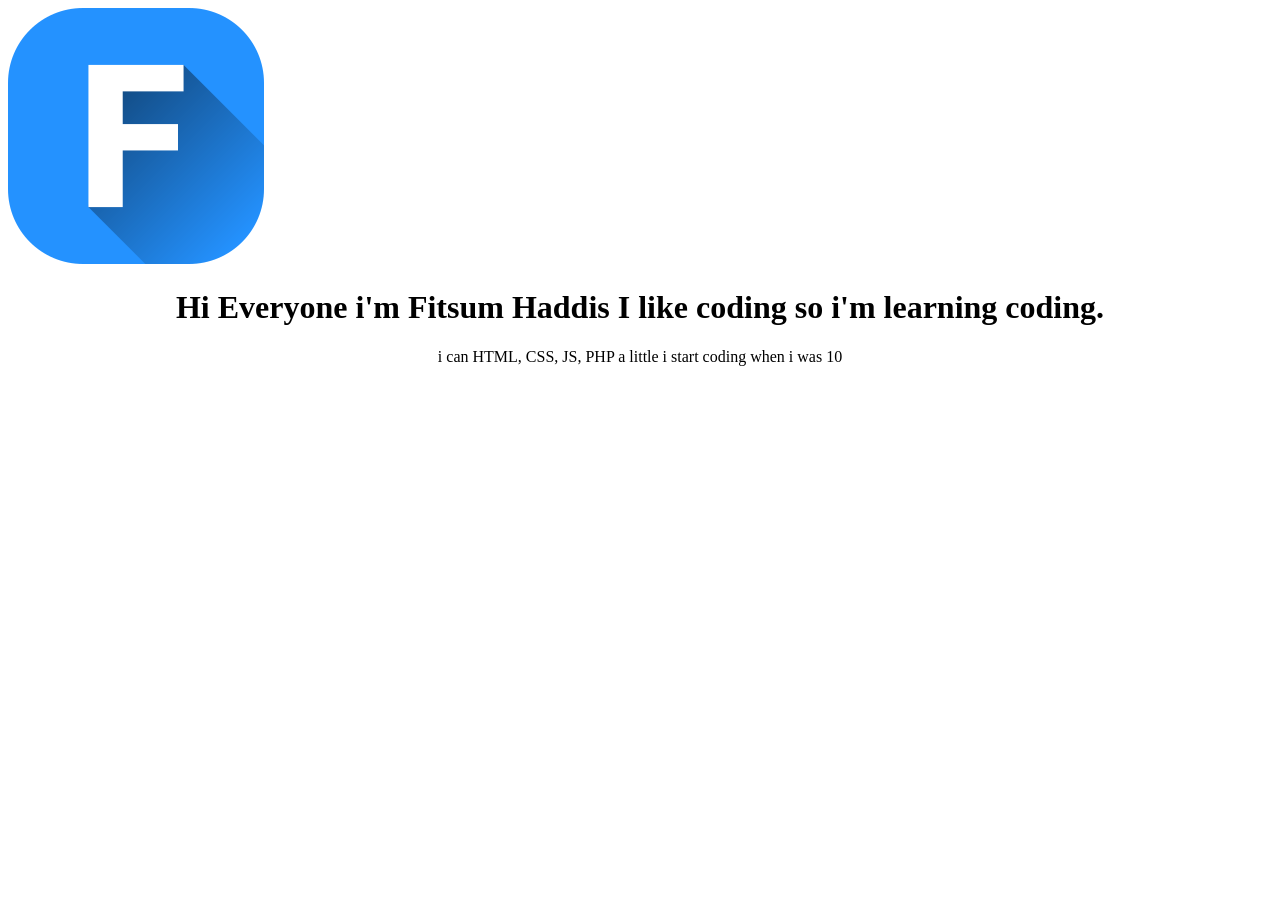
==== index.html @ a720c388 "3 files are change to staged" ====
<!DOCTYPE html>
<html lang="en">
<head>
    <meta charset="UTF-8">
    <meta name="viewport" content="width=device-width, initial-scale=1.0">
    <meta http-equiv="X-UA-Compatible" content="ie=edge">
    <title>Document</title>
    <link rel="stylesheet" href="./style.css">
</head>
<body>
    <img src="./f icon.png" alt="the image is not found">
    <h1>Hi Everyone i'm Fitsum Haddis I like coding so i'm learning coding.</h1>
    <p>i can HTML, CSS, JS, PHP a little i start coding when i was 10</p>
</body>
</html>
---- style.css ----
img{
    justify-content: center;
}
h1, p{
    text-align: center;
}
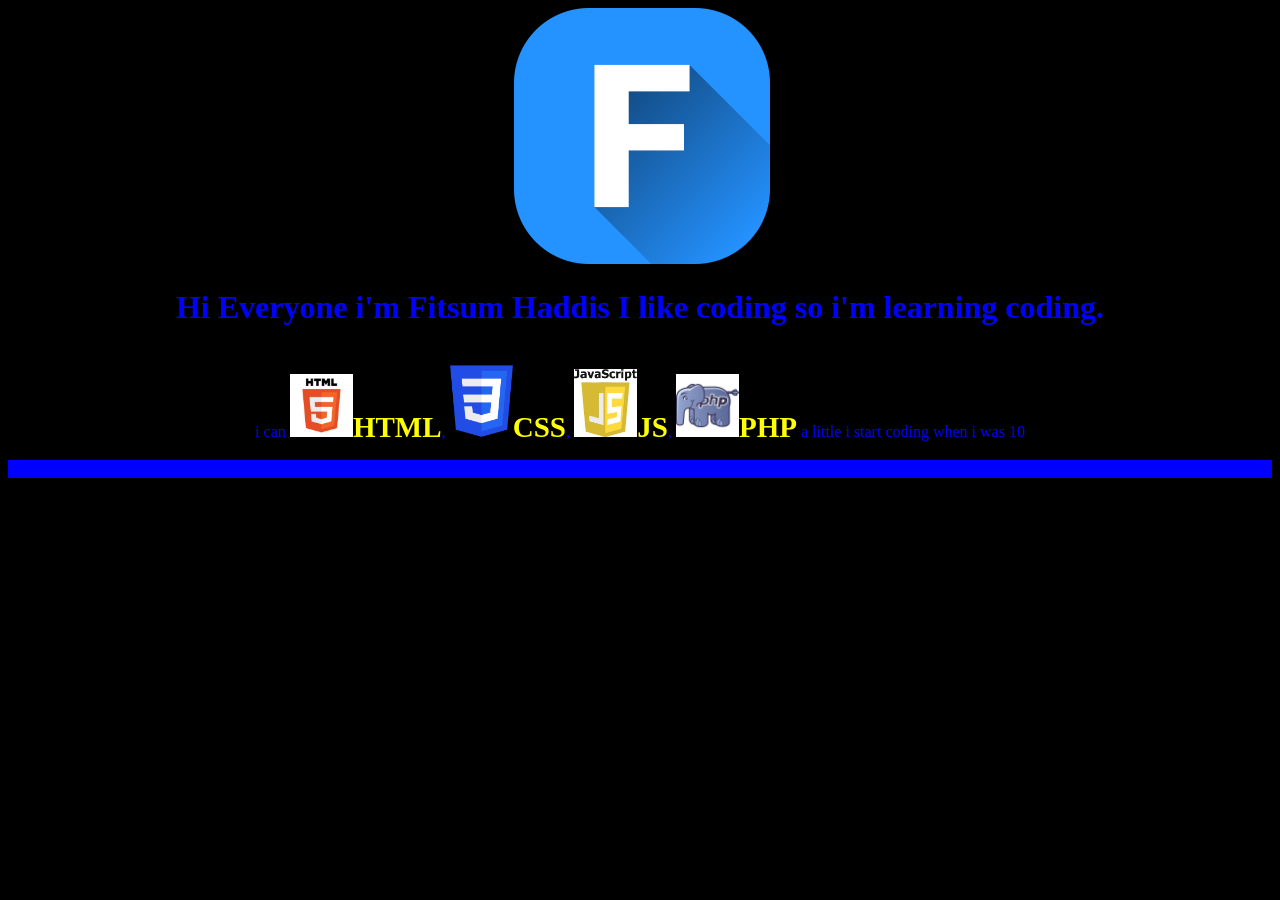
==== commit 3d4a6ea1: "changed" ====
--- a/index.html
+++ b/index.html
@@ -8,8 +8,15 @@
     <link rel="stylesheet" href="./style.css">
 </head>
 <body>
-    <img src="./f icon.png" alt="the image is not found">
+    <img src="./f icon.png" alt="the image is not found" class="f">
     <h1>Hi Everyone i'm Fitsum Haddis I like coding so i'm learning coding.</h1>
-    <p>i can HTML, CSS, JS, PHP a little i start coding when i was 10</p>
+    <p>i can <b><img src="./html.jpg" alt="" class="html">HTML</b>, <b><img src="./css-logo.png" class="css">CSS</b>, <b><img src="./js.jpg" class="js">JS</b>, <b><img src="./php.png" alt="" class="php">PHP</b> a little i start coding when i was 10</p>
+
+    <div id="html">
+        <p>
+            HTML starts
+            HYPER TEXT MARKUP LANGUAGE
+        </p>
+    </div>
 </body>
 </html>
--- a/style.css
+++ b/style.css
@@ -1,6 +1,35 @@
-img{
-    justify-content: center;
+.f{
+    margin-left: 40%;
 }
 h1, p{
     text-align: center;
+    color: blue;
+}
+body{
+    background-color: black;
+}
+b{
+    color: yellow;
+    font-size: 29px;
+}
+.html {
+    width: 5%;
+    height: 7%;
+}
+.css {
+    width: 5%;
+    height: 7%;
+}
+.js{
+    width: 5%;
+    height: 7%;
+}
+.php{
+    width: 5%;
+    height: 7%;
+}
+#html {
+    text-align: left;
+    background-color: blue;
+    color: red;
 }
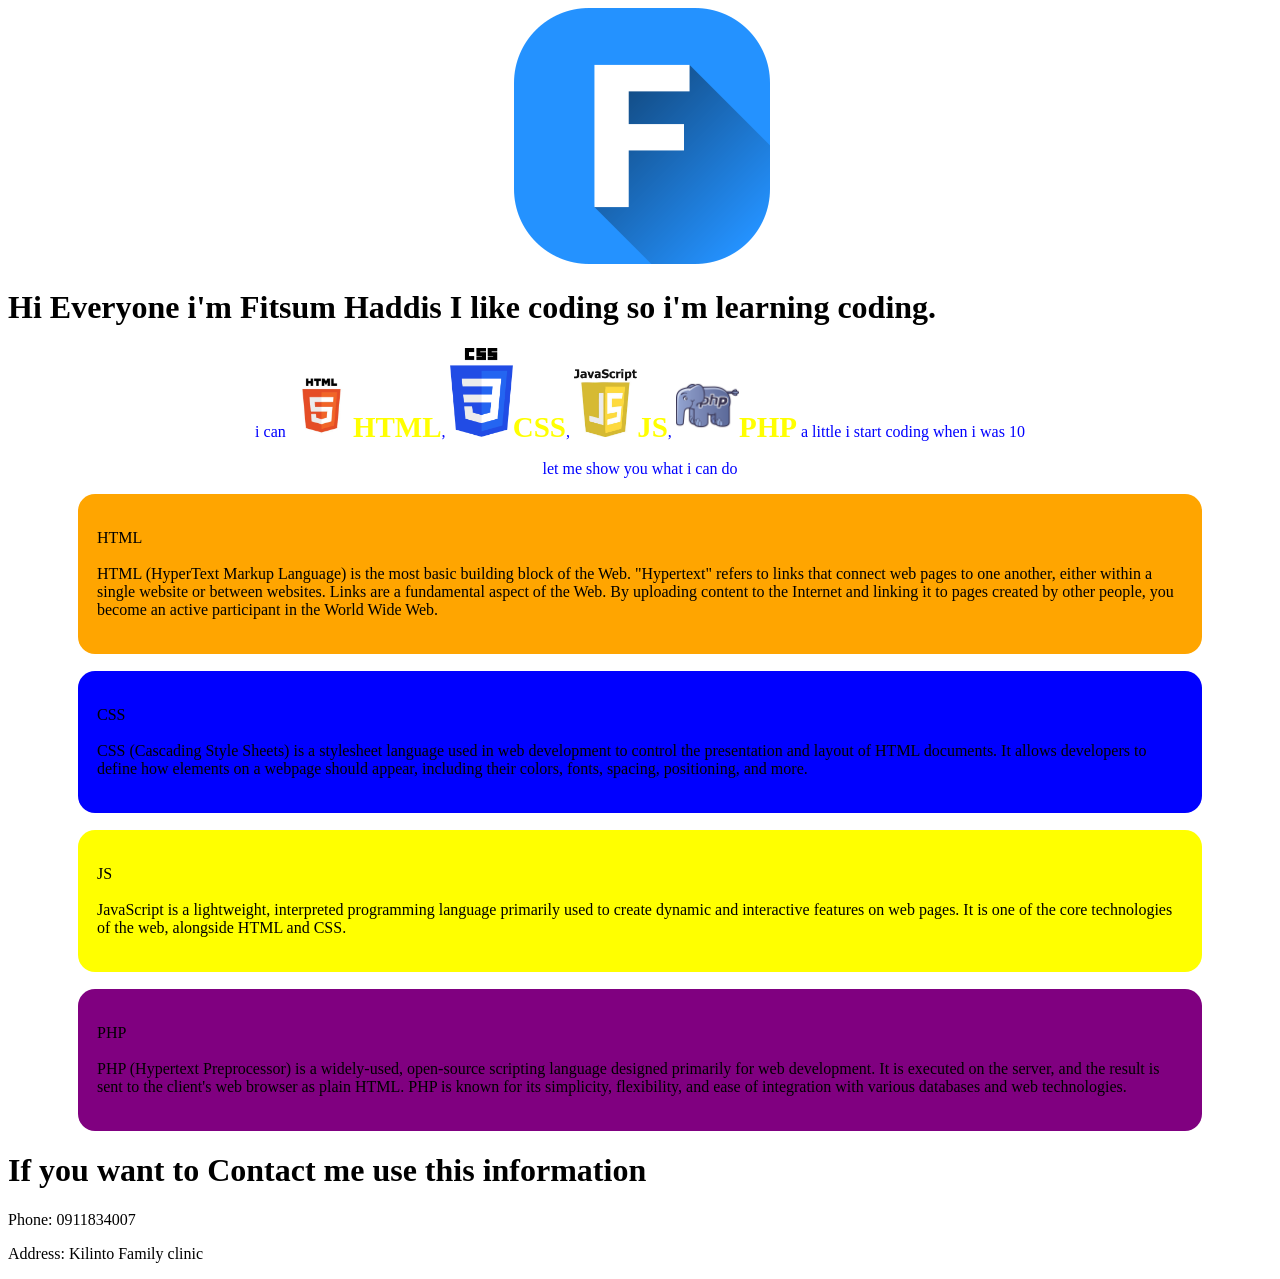
==== commit 2bdbdff0: "i have change something" ====
--- a/index.html
+++ b/index.html
@@ -11,12 +11,37 @@
     <img src="./f icon.png" alt="the image is not found" class="f">
     <h1>Hi Everyone i'm Fitsum Haddis I like coding so i'm learning coding.</h1>
     <p>i can <b><img src="./html.jpg" alt="" class="html">HTML</b>, <b><img src="./css-logo.png" class="css">CSS</b>, <b><img src="./js.jpg" class="js">JS</b>, <b><img src="./php.png" alt="" class="php">PHP</b> a little i start coding when i was 10</p>
-
+    
+    <p>let me show you what i can do</p>
     <div id="html">
         <p>
-            HTML starts
-            HYPER TEXT MARKUP LANGUAGE
+            HTML <br> <br>
+            HTML (HyperText Markup Language) is the most basic building block of the Web.
+"Hypertext" refers to links that connect web pages to one another, either within a single website or between websites. Links are a fundamental aspect of the Web. By uploading content to the Internet and linking it to pages created by other people, you become an active participant in the World Wide Web.
         </p>
+    </div>
+    <div id="css">
+    <p>
+        CSS <br> <br>
+        CSS (Cascading Style Sheets) is a stylesheet language used in web development to control the presentation and layout of HTML documents. It allows developers to define how elements on a webpage should appear, including their colors, fonts, spacing, positioning, and more.
+    </p>
+    </div>
+    <div id="js">
+        <p>
+            JS <br> <br>
+            JavaScript is a lightweight, interpreted programming language primarily used to create dynamic and interactive features on web pages. It is one of the core technologies of the web, alongside HTML and CSS.
+        </p>
+    </div>
+    <div id="php">
+        <p>
+            PHP <br> <br>
+            PHP (Hypertext Preprocessor) is a widely-used, open-source scripting language designed primarily for web development. It is executed on the server, and the result is sent to the client's web browser as plain HTML. PHP is known for its simplicity, flexibility, and ease of integration with various databases and web technologies.
+        </p>
+    </div>
+    <div class="contact">
+        <h1>If you want to Contact me use this information</h1>
+        <p>Phone: 0911834007</p>
+        <p>Address: Kilinto Family clinic</p>
     </div>
 </body>
 </html>
--- a/style.css
+++ b/style.css
@@ -4,9 +4,6 @@
 h1, p{
     text-align: center;
     color: blue;
-}
-body{
-    background-color: black;
 }
 b{
     color: yellow;
@@ -29,7 +26,53 @@
     height: 7%;
 }
 #html {
+    background-color: orange;
+    padding: 19px;
+    border-radius: 17px;
+    margin-right: 70px;
+    margin-left: 70px;
+}
+#html p{
     text-align: left;
+    color: black;
+}
+#css {
     background-color: blue;
-    color: red;
+    padding: 19px;
+    margin-top: 17px;
+    border-radius: 17px;
+    margin-right: 70px;
+    margin-left: 70px;
+}
+#css p{
+    text-align: left;
+    color: black;
+}
+#js {
+    background-color: yellow;
+    padding: 19px;
+    margin-top: 17px;
+    border-radius: 17px;
+    margin-right: 70px;
+    margin-left: 70px;
+}
+#js p{
+    color: black;
+    text-align: left;
+}
+#php{
+    background-color: purple;
+    padding: 19px;
+    margin-top: 17px;
+    border-radius: 17px;
+    margin-right: 70px;
+    margin-left: 70px;
+}
+#php p{
+    color: black;
+    text-align: left;
+}
+.contact p, h1{
+    color: black;
+    text-align: left;
 }
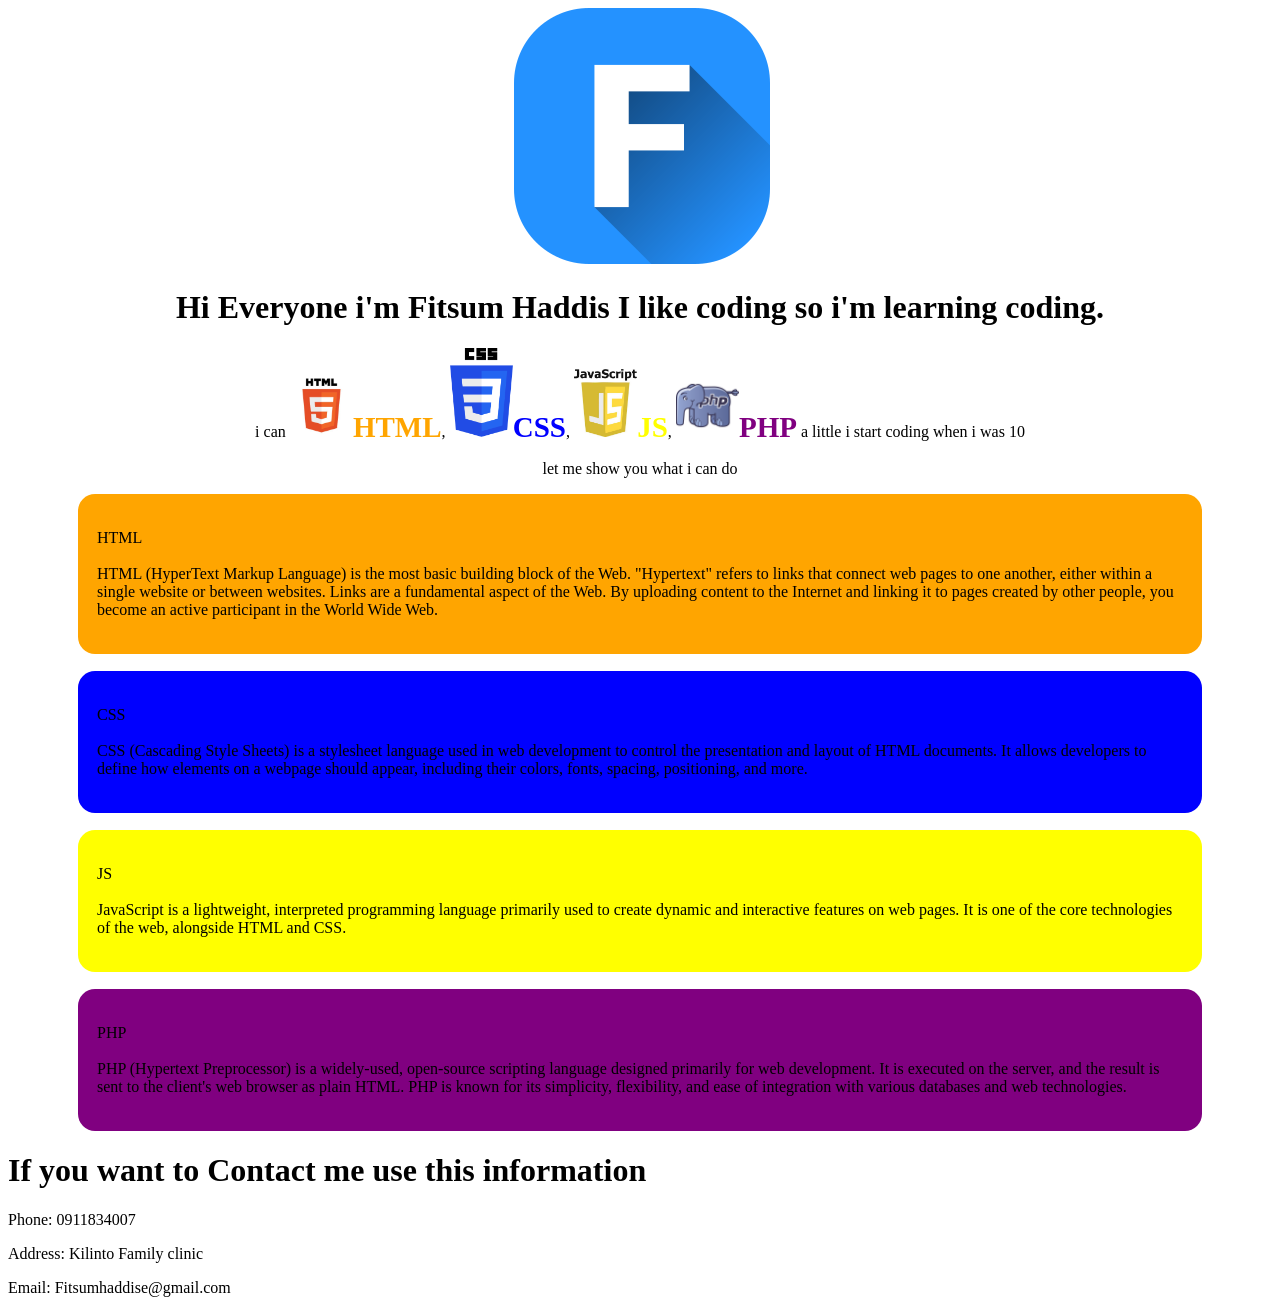
==== commit 8747e9fb: "something changed" ====
--- a/index.html
+++ b/index.html
@@ -10,7 +10,7 @@
 <body>
     <img src="./f icon.png" alt="the image is not found" class="f">
     <h1>Hi Everyone i'm Fitsum Haddis I like coding so i'm learning coding.</h1>
-    <p>i can <b><img src="./html.jpg" alt="" class="html">HTML</b>, <b><img src="./css-logo.png" class="css">CSS</b>, <b><img src="./js.jpg" class="js">JS</b>, <b><img src="./php.png" alt="" class="php">PHP</b> a little i start coding when i was 10</p>
+    <p>i can <b id="b1"><img src="./html.jpg" alt="" class="html">HTML</b>, <b id="b2"><img src="./css-logo.png" class="css">CSS</b>, <b id="b3"><img src="./js.jpg" class="js">JS</b>, <b id="b4"><img src="./php.png" alt="" class="php">PHP</b> a little i start coding when i was 10</p>
     
     <p>let me show you what i can do</p>
     <div id="html">
@@ -42,6 +42,7 @@
         <h1>If you want to Contact me use this information</h1>
         <p>Phone: 0911834007</p>
         <p>Address: Kilinto Family clinic</p>
+        <p>Email: Fitsumhaddise@gmail.com</p>
     </div>
 </body>
 </html>
--- a/style.css
+++ b/style.css
@@ -3,11 +3,22 @@
 }
 h1, p{
     text-align: center;
+    color: black;
+}
+b{
+    font-size: 29px;
+}
+#b1{
+    color: orange;
+}
+#b2{
     color: blue;
 }
-b{
+#b3{
     color: yellow;
-    font-size: 29px;
+}
+#b4{
+    color: purple;
 }
 .html {
     width: 5%;
@@ -72,7 +83,11 @@
     color: black;
     text-align: left;
 }
-.contact p, h1{
+.contact p {
+    color: black;
+    text-align: left;
+}
+.contact h1{
     color: black;
     text-align: left;
 }
